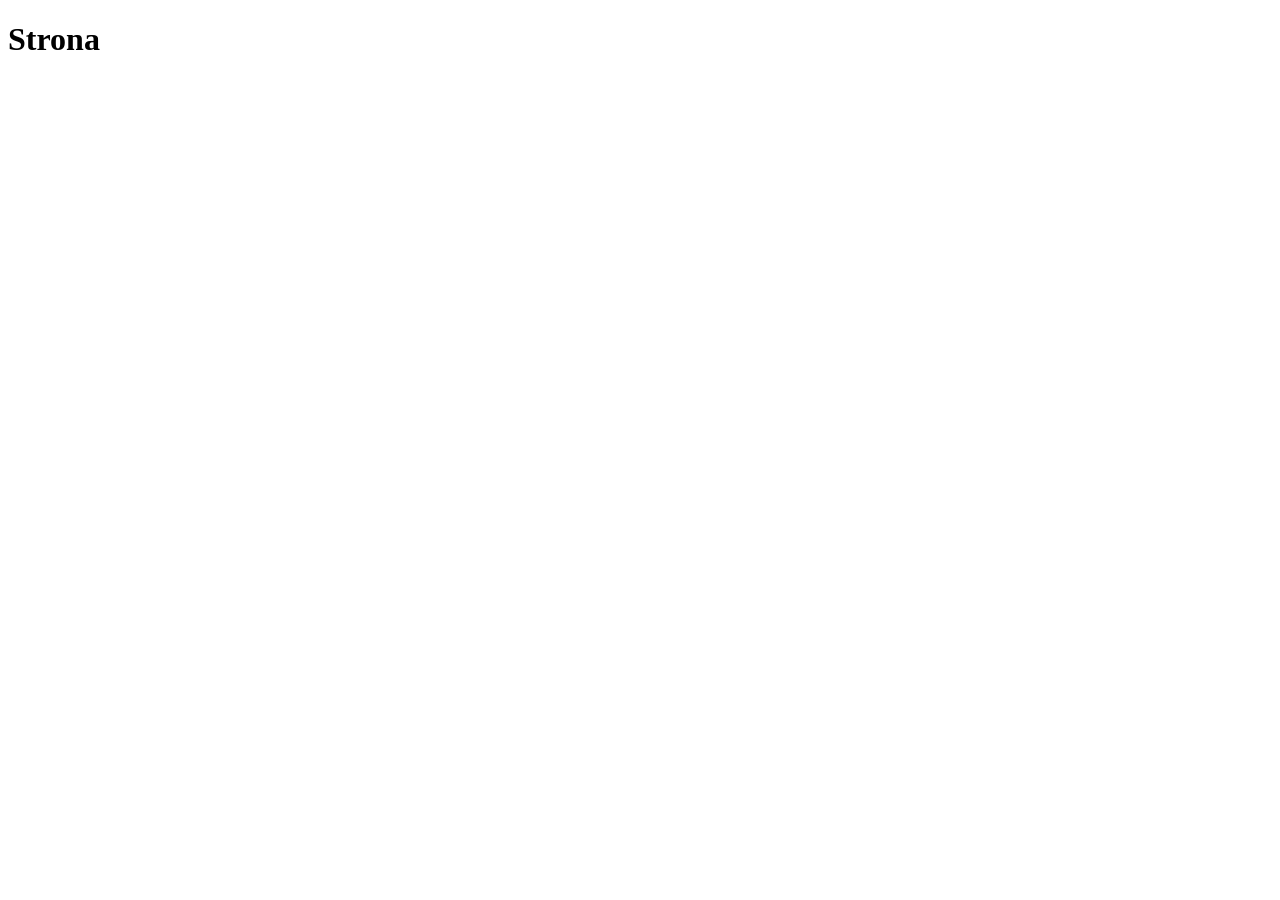
==== kontakt.html @ 7d99e983 "Add files via upload" ====
<!DOCTYPE html>
<html lang="en">
<head>
<title>Firma architektoniczna</title>
<meta charset="utf-8">
<meta name="viewport" content="width=device-width, initial-scale=1">
<link rel="stylesheet" href="style.css">
</head>

<body>

<h1>Strona</h1>


</body>

</html>
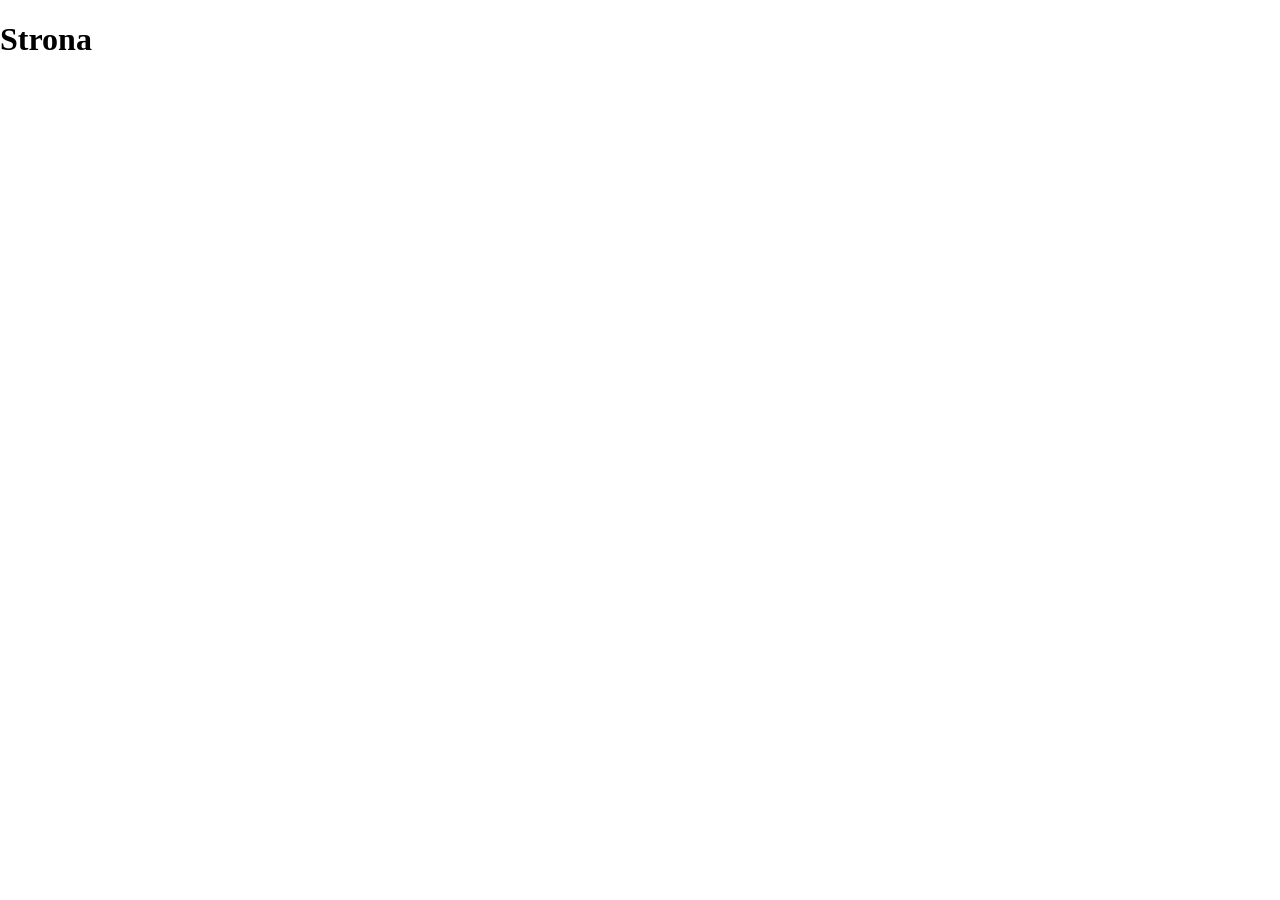
==== commit 64fd7e31: "Update kontakt.html" ====
--- a/kontakt.html
+++ b/kontakt.html
@@ -4,7 +4,7 @@
 <title>Firma architektoniczna</title>
 <meta charset="utf-8">
 <meta name="viewport" content="width=device-width, initial-scale=1">
-<link rel="stylesheet" href="style.css">
+<link rel="stylesheet" href="assets\css\style.css">
 </head>
 
 <body>
@@ -14,4 +14,4 @@
 
 </body>
 
-</html>+</html>
